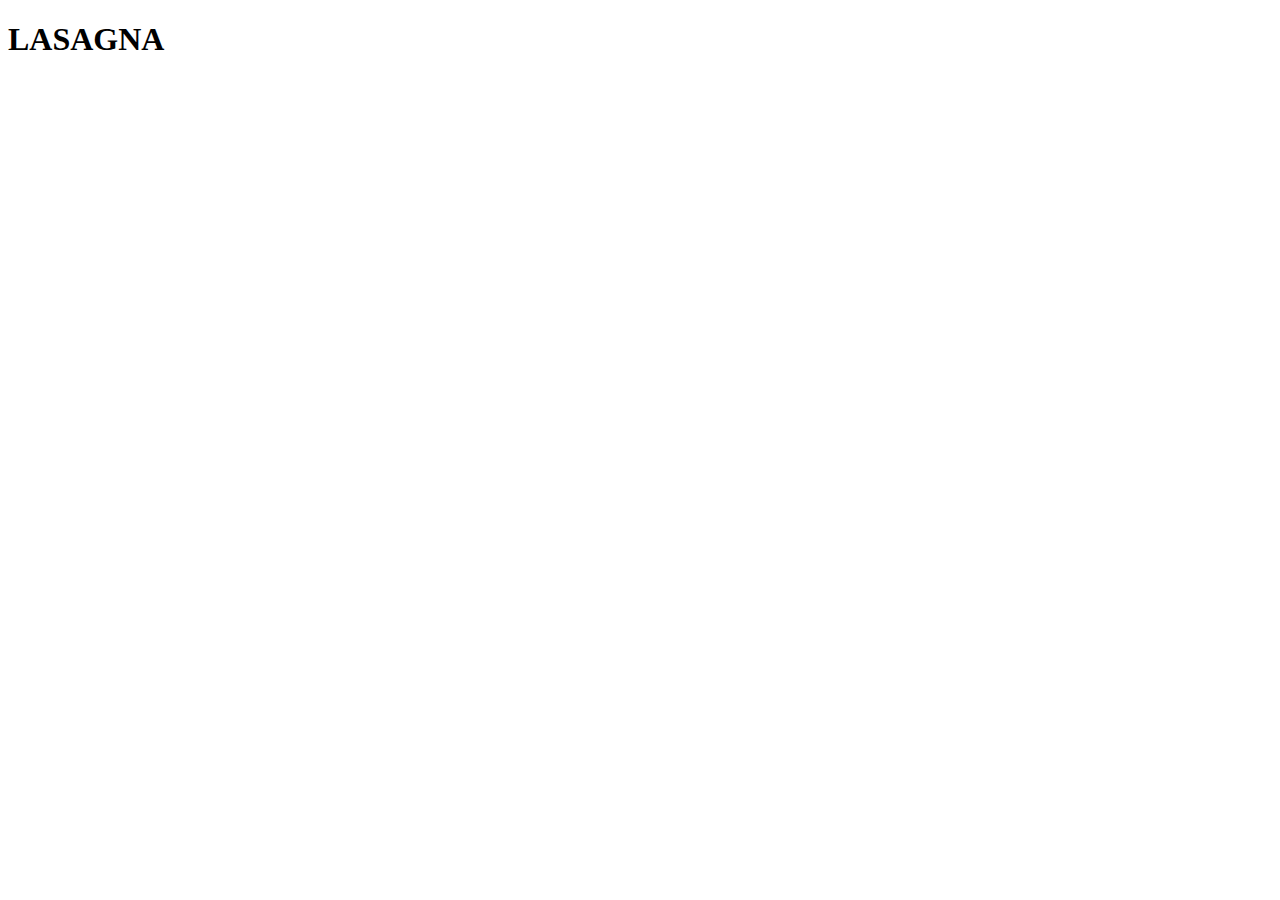
==== recipes/lasagna.html @ 82645e05 "Varias creaciones" ====
<!DOCTYPE html>
<!--[if lt IE 7]>      <html class="no-js lt-ie9 lt-ie8 lt-ie7"> <![endif]-->
<!--[if IE 7]>         <html class="no-js lt-ie9 lt-ie8"> <![endif]-->
<!--[if IE 8]>         <html class="no-js lt-ie9"> <![endif]-->
<!--[if gt IE 8]>      <html class="no-js"> <!--<![endif]-->
<html>
    <head>
        <meta charset="utf-8">
        <meta http-equiv="X-UA-Compatible" content="IE=edge">
        <title></title>
        <meta name="description" content="">
        <meta name="viewport" content="width=device-width, initial-scale=1">
        <link rel="stylesheet" href="">
    </head>
    <body>

        <h1>LASAGNA</h1>
        <!--[if lt IE 7]>
            <p class="browsehappy">You are using an <strong>outdated</strong> browser. Please <a href="#">upgrade your browser</a> to improve your experience.</p>
        <![endif]-->
        
        <script src="" async defer></script>
    </body>
</html>
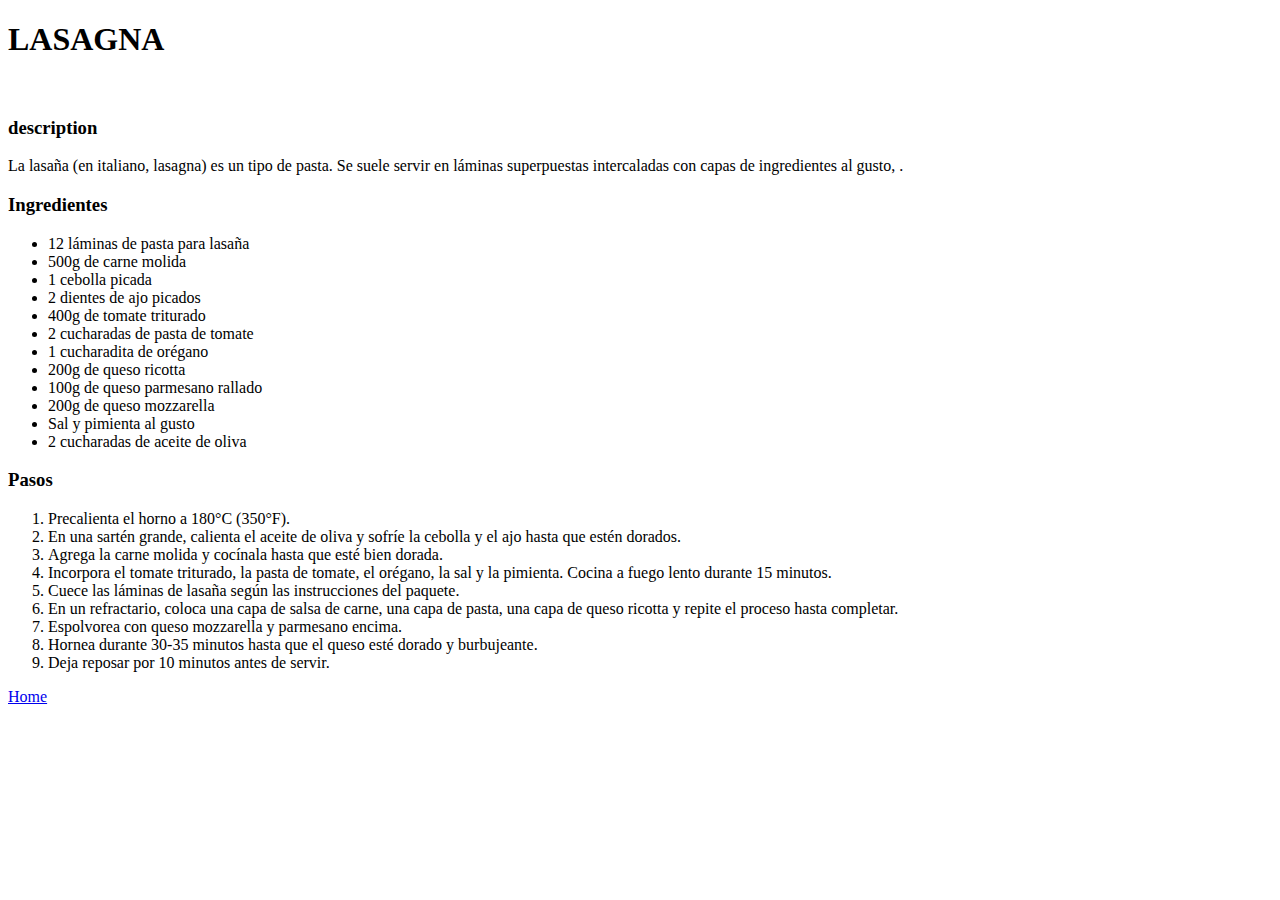
==== commit 231175b5: "añadido pizzas, imagenes y descripciones" ====
--- a/recipes/lasagna.html
+++ b/recipes/lasagna.html
@@ -15,6 +15,42 @@
     <body>
 
         <h1>LASAGNA</h1>
+
+        <img src="https://newmansown.com/wp-content/uploads/2022/03/Homemade-lasagna.png" alt="">
+        <h3>description</h3>
+        <p>La lasaña (en italiano, lasagna) es un tipo de pasta. Se suele servir en láminas superpuestas intercaladas con capas de ingredientes al gusto, .</p>
+
+        <h3>Ingredientes</h3>
+        <ul>
+            <li>12 láminas de pasta para lasaña</li>
+            <li>500g de carne molida</li>
+            <li>1 cebolla picada</li>
+            <li>2 dientes de ajo picados</li>
+            <li>400g de tomate triturado</li>
+            <li>2 cucharadas de pasta de tomate</li>
+            <li>1 cucharadita de orégano</li>
+            <li>200g de queso ricotta</li>
+            <li>100g de queso parmesano rallado</li>
+            <li>200g de queso mozzarella</li>
+            <li>Sal y pimienta al gusto</li>
+            <li>2 cucharadas de aceite de oliva</li>
+        </ul>
+    
+        <h3>Pasos</h3>
+        <ol>
+            <li>Precalienta el horno a 180°C (350°F).</li>
+            <li>En una sartén grande, calienta el aceite de oliva y sofríe la cebolla y el ajo hasta que estén dorados.</li>
+            <li>Agrega la carne molida y cocínala hasta que esté bien dorada.</li>
+            <li>Incorpora el tomate triturado, la pasta de tomate, el orégano, la sal y la pimienta. Cocina a fuego lento durante 15 minutos.</li>
+            <li>Cuece las láminas de lasaña según las instrucciones del paquete.</li>
+            <li>En un refractario, coloca una capa de salsa de carne, una capa de pasta, una capa de queso ricotta y repite el proceso hasta completar.</li>
+            <li>Espolvorea con queso mozzarella y parmesano encima.</li>
+            <li>Hornea durante 30-35 minutos hasta que el queso esté dorado y burbujeante.</li>
+            <li>Deja reposar por 10 minutos antes de servir.</li>
+        </ol>
+
+
+        <a href="../index.html">Home</a>
         <!--[if lt IE 7]>
             <p class="browsehappy">You are using an <strong>outdated</strong> browser. Please <a href="#">upgrade your browser</a> to improve your experience.</p>
         <![endif]-->
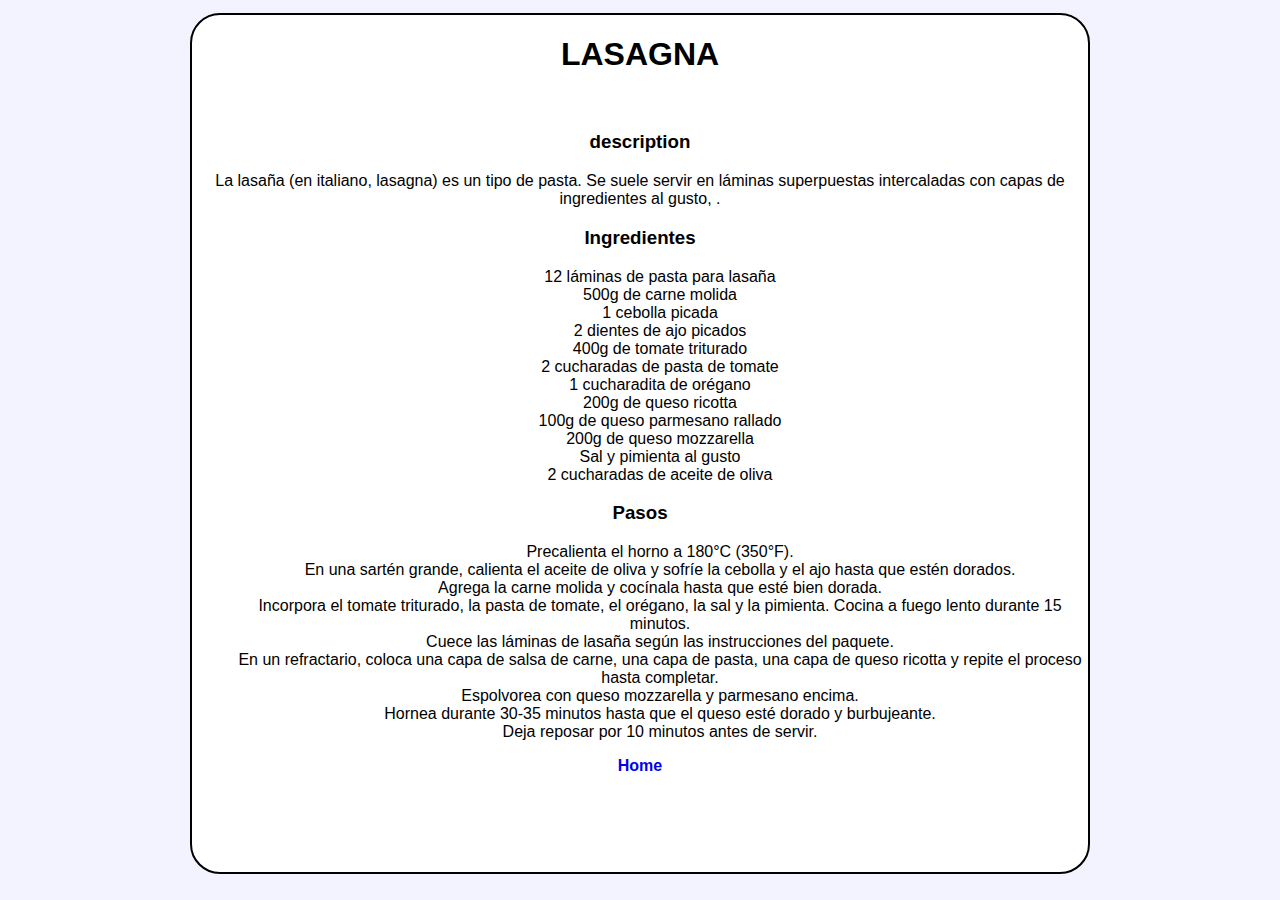
==== commit b331b692: "ADDED CSS" ====
--- a/recipes/lasagna.html
+++ b/recipes/lasagna.html
@@ -10,7 +10,7 @@
         <title></title>
         <meta name="description" content="">
         <meta name="viewport" content="width=device-width, initial-scale=1">
-        <link rel="stylesheet" href="">
+        <link rel="stylesheet" href="../static/style.css">
     </head>
     <body>
 
--- a/static/style.css
+++ b/static/style.css
@@ -0,0 +1,35 @@
+:root{
+    font-family: Arial, Helvetica, sans-serif;
+    background-color: rgba(240, 241, 255, 0.842);
+}
+
+img{
+    height: 40%;
+}
+
+ol, ul{
+    list-style: none;
+}
+
+html{
+    height: 100vh; /* Ocupa el 100% de la altura de la ventana */
+    display: flex;
+    justify-content: center;
+}
+header a{
+    margin: 1vh;
+    display: block;
+}
+a{
+    text-decoration: none;
+    font-weight: bold;
+}
+body{
+    border: 2px solid black;
+    margin-top: 1%;
+    margin-bottom: 2%;
+    border-radius: 30px; /* Bordes redondeados opcionales */
+    background-color: white;
+    text-align: center;
+    width: 70%;
+}
